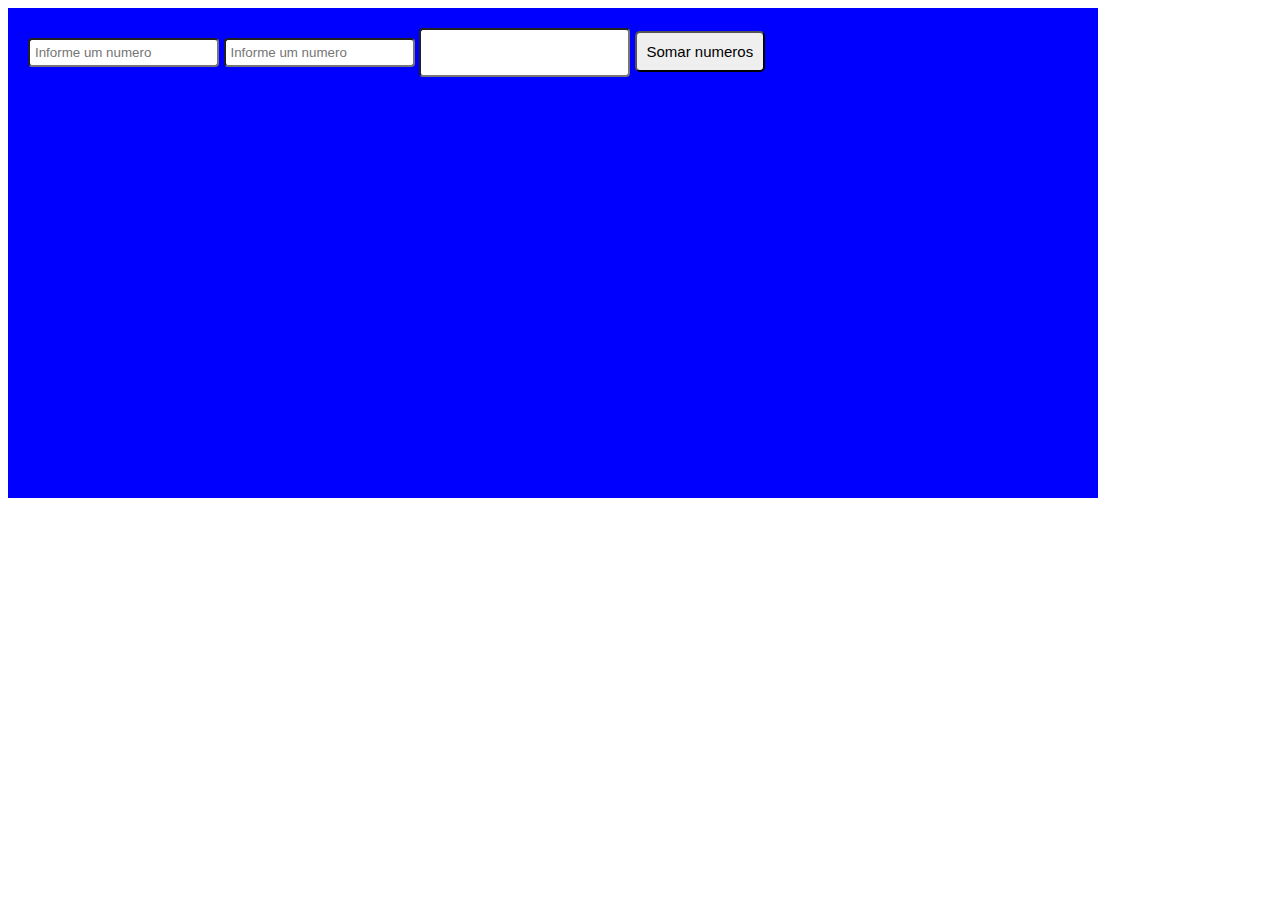
==== index.html @ 8115f37a "aula08-08" ====
<!DOCTYPE html>
<html lang="en">
<head>
    <meta charset="UTF-8">
    <meta name="viewport" content="width=device-width, initial-scale=1.0">
    <link rel="stylesheet" href="estilo.css">
    <title>Document</title>
</head>
<body>
    <div class="divprincipal">
        <input type="number" id="numero1" placeholder="Informe um numero">
        <input type="number" id="numero2" placeholder="Informe um numero">
        <input type="number" id="resultadosoma" readonly="title">
        <button id="botaosomar">Somar numeros</button>
        

    </div>

    <script src="arquivojs.js"></script>

</body>
</html>
---- estilo.css ----
body{
    font-size: 18px;
}

.divprincipal{
    background-color: blue;
    padding: 20px;
    height: 50vh;
    width: 50lh;
}

input{
    padding: 5px;
    border-radius: 4px;
}

#resultadosoma{
    padding: 15px;
}

#botaosomar{
    padding: 10px;
    border-radius: 5px;
    font-size: 15px;
}

#botaosomar:active{
    background-color: green;
}

#botaosomar:hover{
    background-color: blueviolet;
}
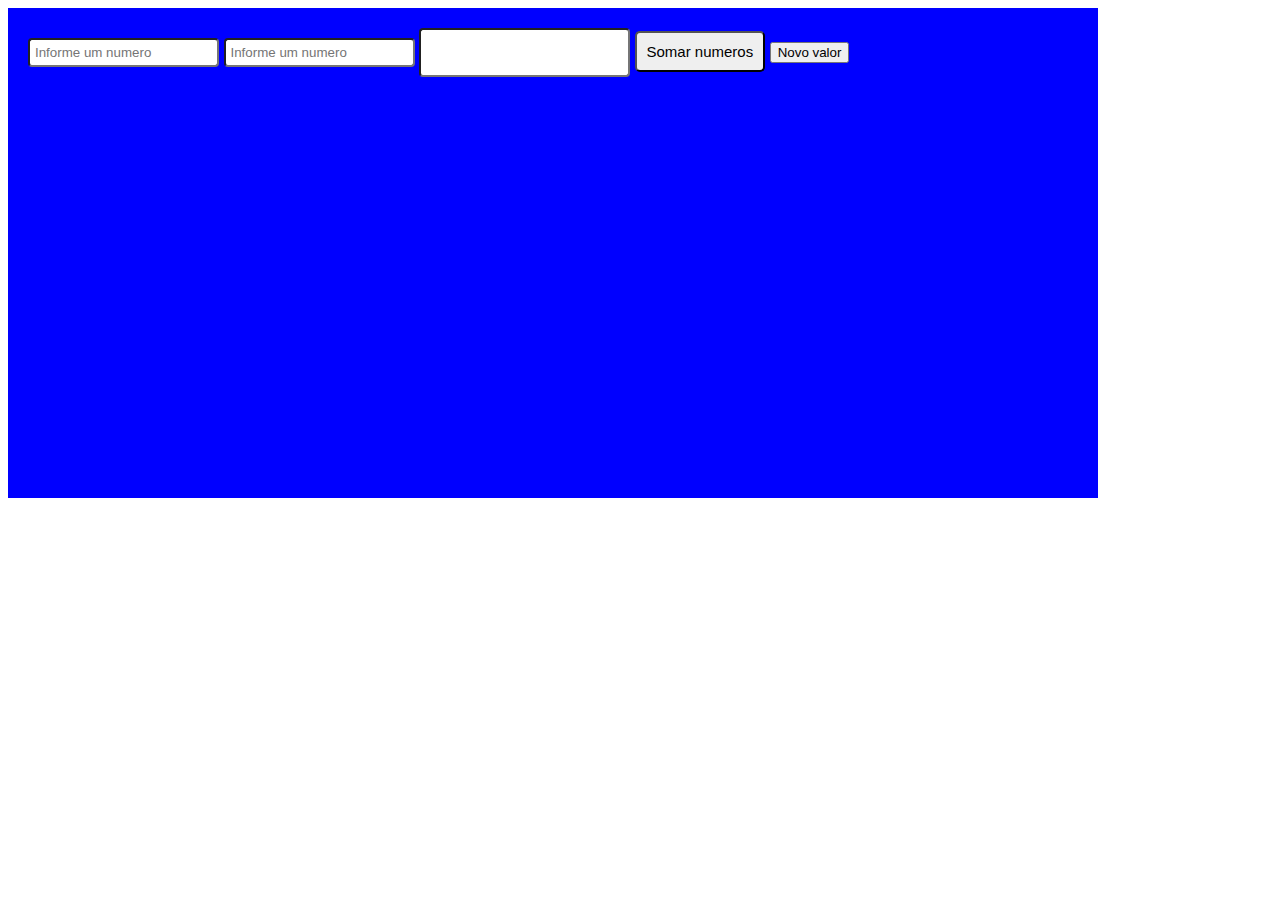
==== commit 55a92144: "aula15-08" ====
--- a/index.html
+++ b/index.html
@@ -12,7 +12,7 @@
         <input type="number" id="numero2" placeholder="Informe um numero">
         <input type="number" id="resultadosoma" readonly="title">
         <button id="botaosomar">Somar numeros</button>
-        
+        <button id="novoValor">Novo valor</button>
 
     </div>
 
--- a/estilo.css
+++ b/estilo.css
@@ -16,6 +16,7 @@
 
 #resultadosoma{
     padding: 15px;
+    text-align: center;
 }
 
 #botaosomar{
@@ -32,3 +33,13 @@
     background-color: blueviolet;
 }
 
+.divFlutuante{
+    position: fixed;
+    top: 50%;
+    left: 50%;
+    transform: translate(-50%, -50%);
+    background-color: white;
+    padding: 15px;
+    box-shadow: 0 4px 8px rgba( 0, 0, 0, 0.1);
+}
+
